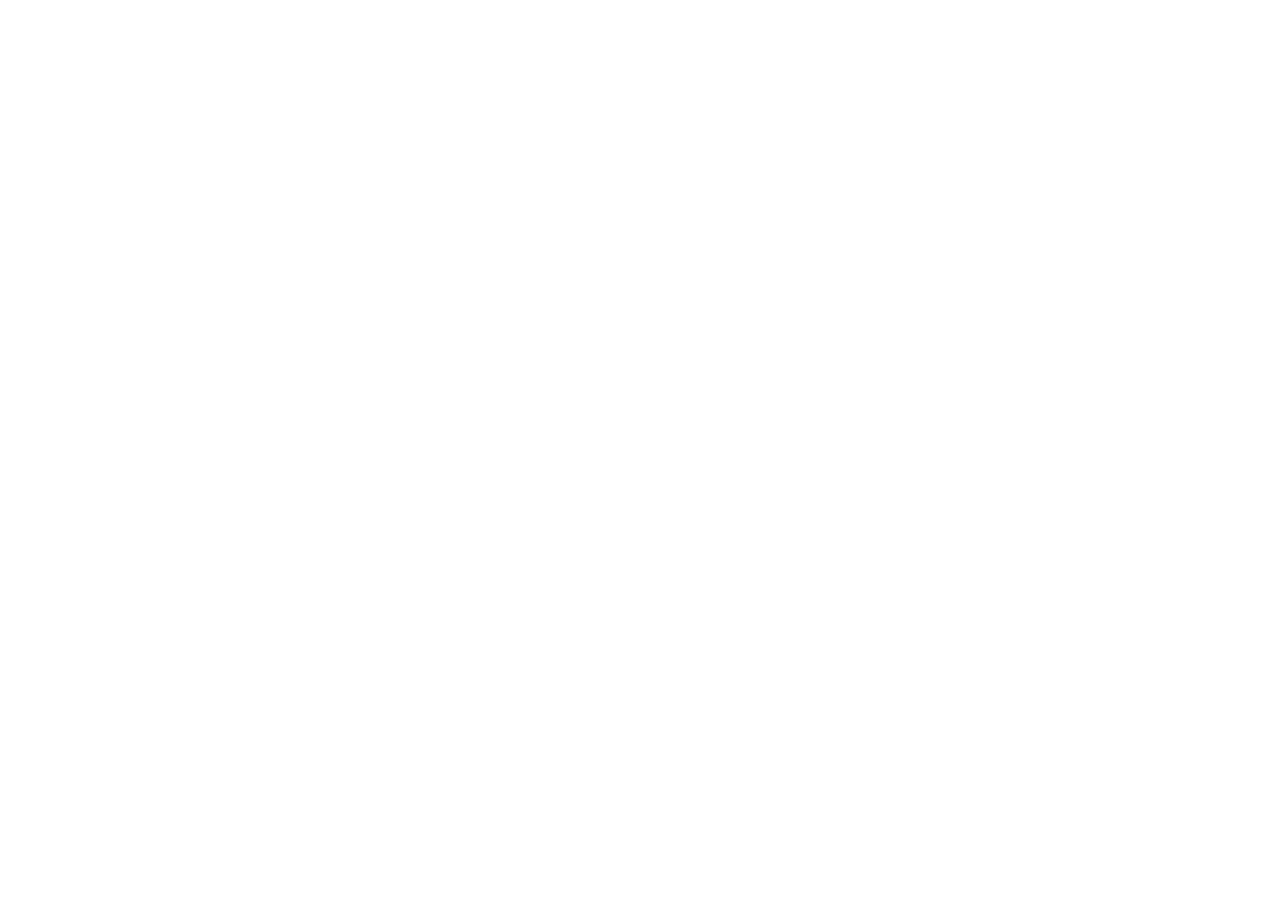
==== index.html @ d0e00064 "Iniciando blog - Se creo el setup del proyecto" ====
<!DOCTYPE html>
<html lang="en">
<head>
    <meta charset="UTF-8">
    <meta http-equiv="X-UA-Compatible" content="IE=edge">
    <meta name="viewport" content="width=device-width, initial-scale=1.0">
    <title>Document</title>
</head>
<body>
    
</body>
</html>
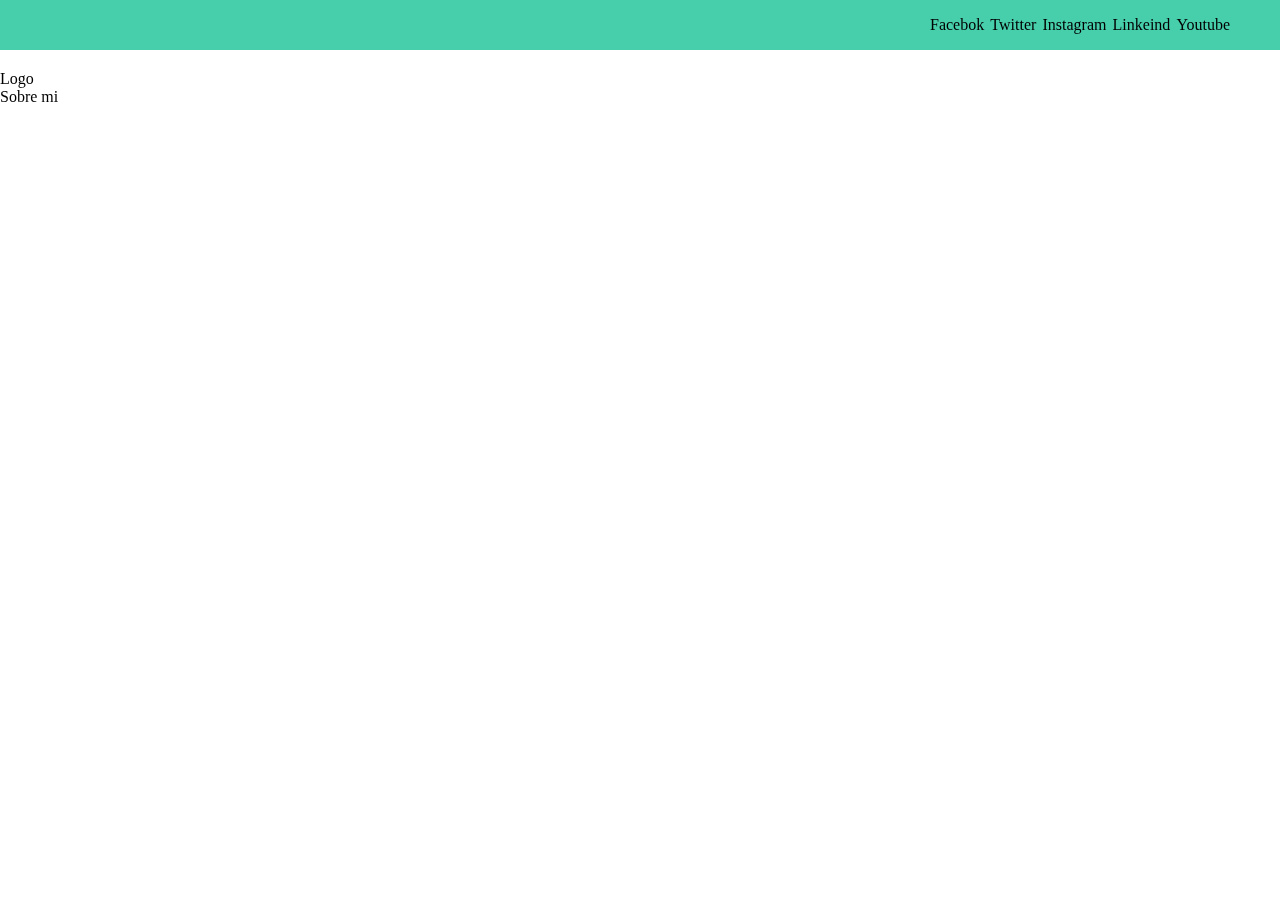
==== commit 082ac15a: "Estilos al header" ====
--- a/index.html
+++ b/index.html
@@ -4,9 +4,32 @@
     <meta charset="UTF-8">
     <meta http-equiv="X-UA-Compatible" content="IE=edge">
     <meta name="viewport" content="width=device-width, initial-scale=1.0">
-    <title>Document</title>
+    <title>Mi blog - Joaquin Vazquez</title>
+    <link rel="stylesheet" href="./css/main.css">
 </head>
 <body>
-    
+    <header>
+        <section class="header-icons-container">
+            <div class="icons">
+                <a href="">Facebok</a>
+                <a href="">Twitter</a>
+                <a href="">Instagram</a>
+                <a href="">Linkeind</a>
+                <a href="">Youtube</a>
+            </div>
+        </section>
+        <nav>
+            <section class="nav-logo-container">
+                <a href="/">Logo</a>
+            </section>
+            <section class="profile-link">
+                <a href="perfil.html">Sobre mi</a>
+            </section>
+        </nav>
+    </header>
+
+    <main>
+
+    </main>
 </body>
 </html>--- a/css/main.css
+++ b/css/main.css
@@ -0,0 +1,38 @@
+*{
+    margin: 0;
+    padding: 0;
+}
+body{
+    position: fixed;
+    top: 0;
+    bottom: 0;
+    left: 0;
+    right: 0;
+}
+a{
+    text-decoration: none;
+    display: inline;
+    color: black;
+}
+header{
+    width: 100%;
+    height: 140px;
+    display: grid;
+    grid-template-rows: 1fr 1fr;
+}
+header .header-icons-container{
+    width: 100%;
+    height: 50px;
+    display: grid;
+    background-color: #47cfac;
+}
+header .header-icons-container .icons{
+    width: 300px;
+    height: auto;
+    display: flex;
+    justify-items: flex-end;
+    align-items: center;
+    justify-content: space-between;
+    justify-self: end;
+    margin-right: 50px;
+}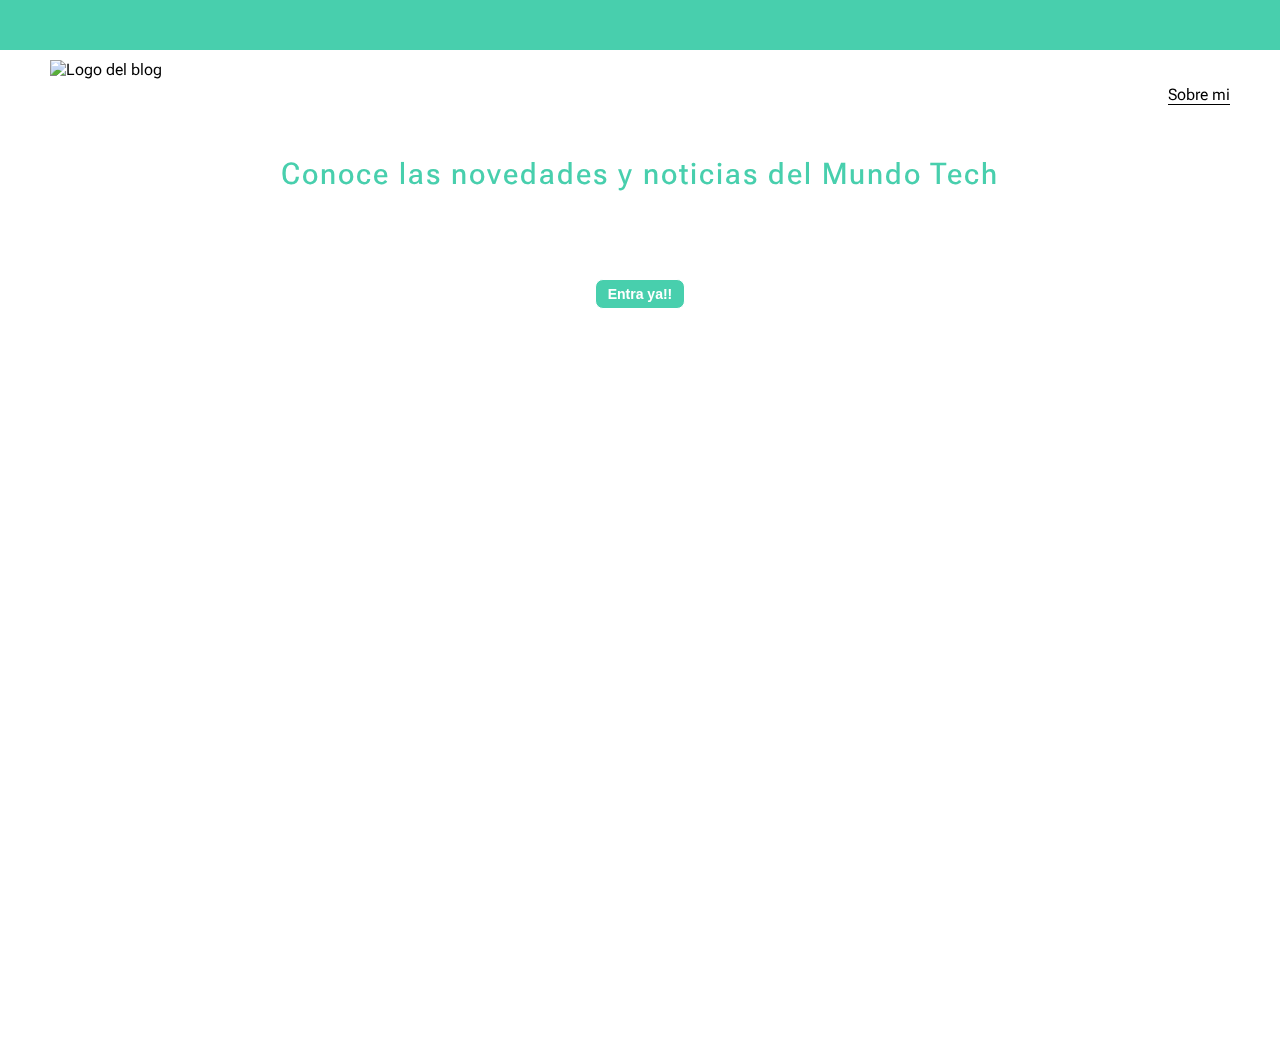
==== commit 1a387a3b: "Estructura HTML de la paginas de blogs.html" ====
--- a/index.html
+++ b/index.html
@@ -6,21 +6,27 @@
     <meta name="viewport" content="width=device-width, initial-scale=1.0">
     <title>Mi blog - Joaquin Vazquez</title>
     <link rel="stylesheet" href="./css/main.css">
+    <link rel="stylesheet" href="./css/font/flaticon.css">
+    <link rel="preconnect" href="https://fonts.googleapis.com">
+    <link rel="preconnect" href="https://fonts.gstatic.com" crossorigin>
+    <link href="https://fonts.googleapis.com/css2?family=Roboto+Flex:opsz,wght@8..144,300;8..144,400;8..144,500;8..144,700&display=swap" rel="stylesheet">
 </head>
 <body>
     <header>
         <section class="header-icons-container">
             <div class="icons">
-                <a href="">Facebok</a>
-                <a href="">Twitter</a>
-                <a href="">Instagram</a>
-                <a href="">Linkeind</a>
-                <a href="">Youtube</a>
+                <a href=""><span class="flaticon-001-facebook"></span></a>
+                <a href=""><span class="flaticon-002-twitter"></span></a>
+                <a href=""><span class="flaticon-011-instagram"></span></a>
+                <a href=""><span class="flaticon-010-linkedin"></span></a>
+                <a href=""><span class="flaticon-008-youtube"></span></a>
             </div>
         </section>
         <nav>
             <section class="nav-logo-container">
-                <a href="/">Logo</a>
+                <a href="/">
+                    <img src="./assets/img/Logo-negro.png" alt="Logo del blog">
+                </a>
             </section>
             <section class="profile-link">
                 <a href="perfil.html">Sobre mi</a>
@@ -28,8 +34,13 @@
         </nav>
     </header>
 
-    <main>
-
+    <main class="home-main">
+        <section>
+            <p class="home-main-text">Conoce las novedades y noticias del Mundo Tech</p>
+            <button class="home-main-button">
+                <a href="blogs.html">Entra ya!!</a>
+            </button>
+        </section>
     </main>
 </body>
 </html>--- a/css/main.css
+++ b/css/main.css
@@ -1,3 +1,6 @@
+:root{
+    --green-nice: #48cfad;
+}
 *{
     margin: 0;
     padding: 0;
@@ -8,6 +11,7 @@
     bottom: 0;
     left: 0;
     right: 0;
+    font-family: 'Roboto Flex', sans-serif;
 }
 a{
     text-decoration: none;
@@ -24,7 +28,7 @@
     width: 100%;
     height: 50px;
     display: grid;
-    background-color: #47cfac;
+    background-color: var(--green-nice);
 }
 header .header-icons-container .icons{
     width: 300px;
@@ -35,4 +39,82 @@
     justify-content: space-between;
     justify-self: end;
     margin-right: 50px;
+}
+header .icons a{
+    color: white;
+}
+nav{
+    display: grid;
+    grid-template-columns: 1fr 1fr;
+    height: 90px;
+}
+nav .nav-logo-container{
+    margin-left: 50px;
+}
+nav .nav-logo-container img{
+    width: 220px;
+    margin-top: 10px;
+}
+nav .profile-link{
+    display: flex;
+    align-items: center;
+    justify-content: flex-end;
+    margin-right: 50px;
+}
+nav .profile-link a{
+    color: black;
+    border-bottom: 1px solid black;
+    font-family: 'Roboto Flex', sans-serif;
+}
+nav .profile-link a:hover{
+    color: var(--green-nice);
+    border-bottom: 1px solid var(--green-nice);
+    font-weight: bold;
+}
+
+.home-main{
+    display: grid;
+    grid-template-columns: 1fr 4fr 1fr;
+    height: 100%;
+    background-image: url("../assets/img/Cover.png");
+    background-position: center;
+    background-repeat: no-repeat;
+    background-size: cover;
+
+}
+.home-main section{
+    display: grid;
+    grid-column: 2;
+    justify-items: center;
+    height: 240px;
+    margin-top: 16px;
+}
+.home-main-text{
+    font-family: 'Roboto Flex', sans-serif;
+    font-size: 30px;
+    font-weight: 500;
+    color: var(--green-nice);
+    text-align: center;
+    letter-spacing: 2px;
+}
+.home-main-button{
+    width: 90px;
+    height: 30px;
+    background-color: var(--green-nice);
+    border: 1px solid white;
+    border-radius: 8px;
+    display: grid;
+    align-items: center;
+}
+.home-main-button a{
+    font-weight: 700;
+    font-size: 14px;
+    color: white;
+}
+.home-main-button:hover{
+   background-color: white;
+   border: 1px solid var(--green-nice);
+}
+.home-main-button a:hover{
+    color: var(--green-nice);
 }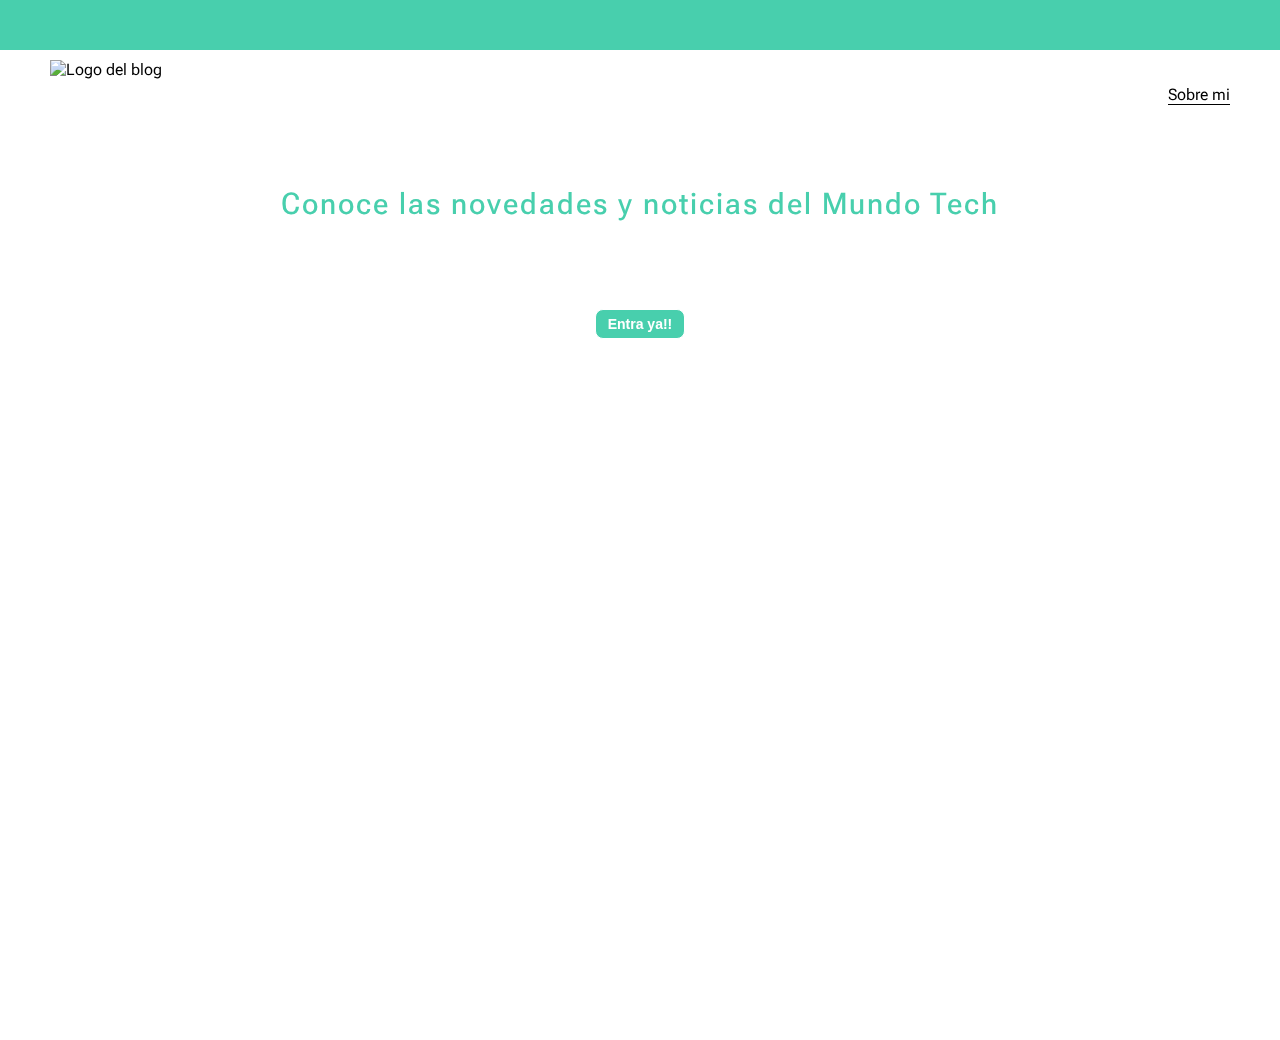
==== commit b0b0bb2d: "Agregando imagem" ====
--- a/index.html
+++ b/index.html
@@ -11,7 +11,7 @@
     <link rel="preconnect" href="https://fonts.gstatic.com" crossorigin>
     <link href="https://fonts.googleapis.com/css2?family=Roboto+Flex:opsz,wght@8..144,300;8..144,400;8..144,500;8..144,700&display=swap" rel="stylesheet">
 </head>
-<body>
+<body class="home-body">
     <header>
         <section class="header-icons-container">
             <div class="icons">
--- a/css/main.css
+++ b/css/main.css
@@ -1,22 +1,23 @@
 :root{
     --green-nice: #48cfad;
+    --gray-light: #e6e9ed;
 }
-*{
+body{
+    font-family: 'Roboto Flex', sans-serif;
     margin: 0;
     padding: 0;
 }
-body{
+a{
+    text-decoration: none;
+    display: inline;
+    color: black;
+}
+.home-body{
     position: fixed;
     top: 0;
     bottom: 0;
     left: 0;
     right: 0;
-    font-family: 'Roboto Flex', sans-serif;
-}
-a{
-    text-decoration: none;
-    display: inline;
-    color: black;
 }
 header{
     width: 100%;
@@ -117,4 +118,37 @@
 }
 .home-main-button a:hover{
     color: var(--green-nice);
+}
+
+.blogs-main{
+    display: grid;
+}
+.blogs-news-container{
+    background-color: var(--gray-light);
+    padding: 0 50px 40px;
+}
+.blogs-main-new{
+    display: grid;
+    grid-template-columns: 2fr 1fr;
+    grid-template-rows: 2fr;
+}
+.blogs-news-img-container{
+    grid-column: 1;
+}
+.blogs-news-img-container img{
+    width: 85%;
+}
+.blogs-news-info-container{
+    grid-column: 2;
+}
+.blogs-news-info-container p{
+    margin-bottom: 35px;
+}
+.blogs-posts-container{
+    padding: 0 50px 40px;
+}
+.blogs-posts-container h3{
+    border-bottom: 1px solid var(--gray-light);
+    padding-bottom: 20px;
+    text-align: center;
 }